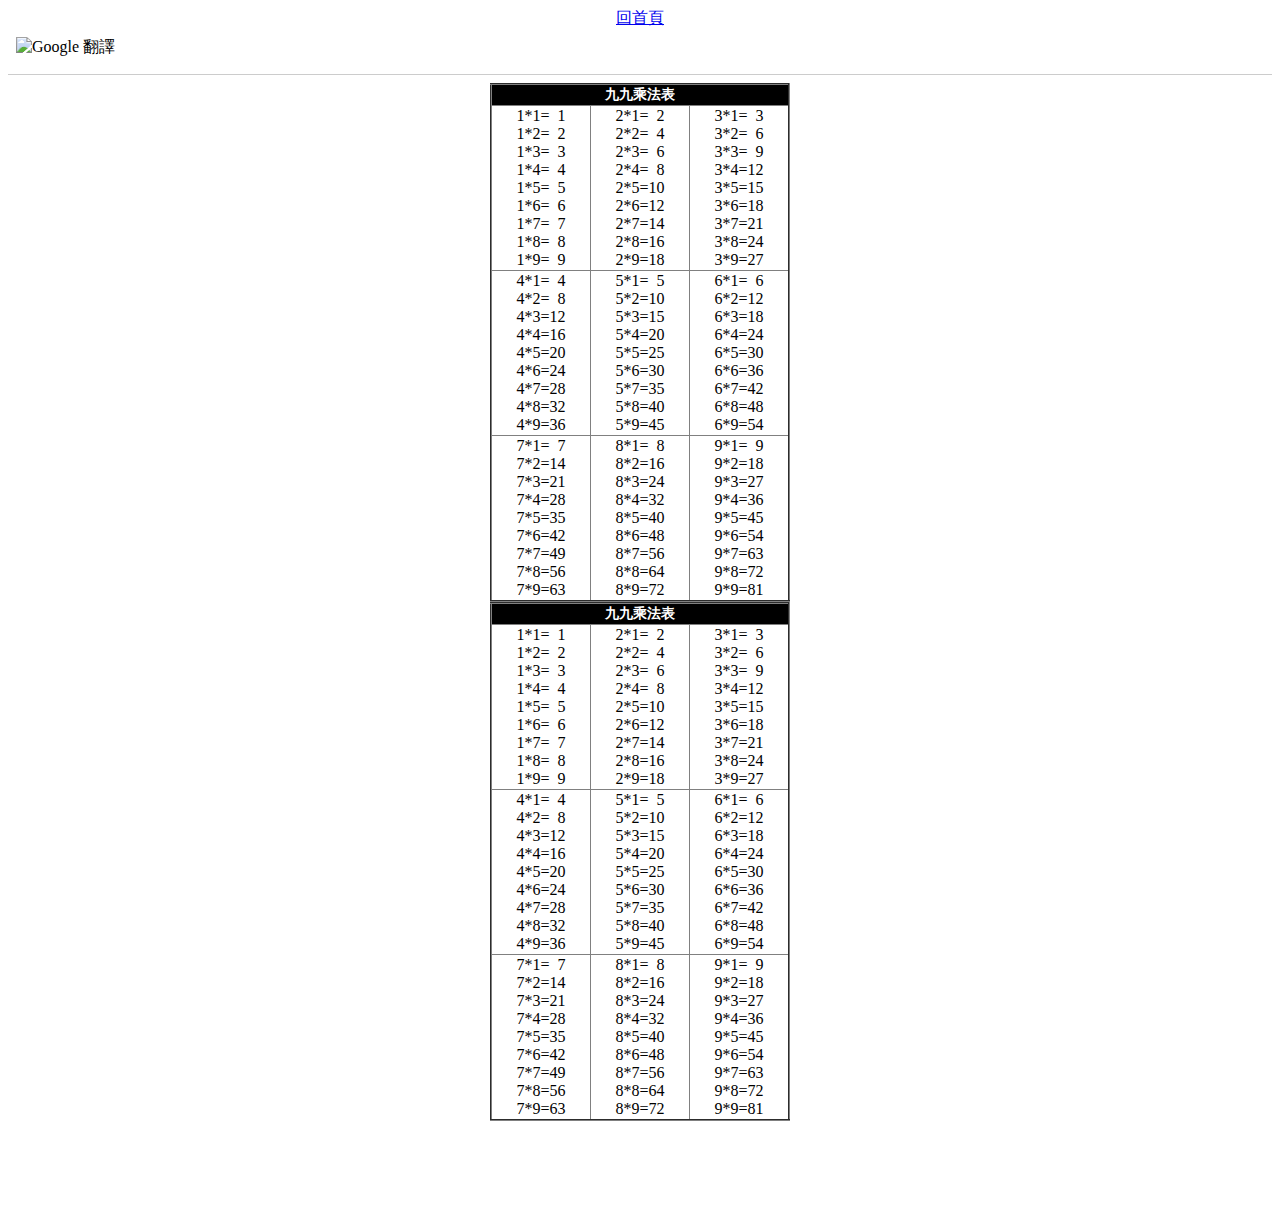
==== 1229.html @ fad03269 "Add files via upload" ====
<!DOCTYPE html>
<html lang="en">
<head>
	<meta charset="UTF-8">
	<meta name="viewport" content="width=device-width, initial-scale=1.0">
	<title>作業5</title>
</head>
<body>
	<center>
		<a href="網址">回首頁</a>
	</center>
<script>
	document.write("<table align=\"center\" width=\"300\" border=\"1\" style=\"border-collapse: collapse; border-width: 2px\">"+
		"<thead>"+
			"<td colspan=\"3\" align=\"center\" bgcolor=\"black\" style=\"color: #FFFFFF; font-size: 14px; font-weight: bold\">"+
				"九九乘法表"+
			"</td>");
	for (var i = 0, firstNum = 1; i < 3; firstNum % 3 == 0 ? i++ : i, firstNum++){
		if(firstNum == 4 || firstNum == 7)
			document.writeln("</tr>");
		if(firstNum % 3 == 1)
			document.writeln("<tr align=\"center\">");
		document.write("<td>");
			for (var j = 1; j < 10; j++)
				if(firstNum*j < 10)
					document.write(firstNum+"*"+j+"=&nbsp;&nbsp;"+firstNum*j+"<br>");
				else
					document.write(firstNum+"*"+j+"="+firstNum*j+"<br>");
		document.write("</td>");
	}
	document.write("</tr></thead>");
</script>
	<div id="goog-gt-tt" class="skiptranslate" dir="ltr">
		<div style="padding: 8px;">
			<div>
				<div class="logo"><img src="https://www.gstatic.com/images/branding/product/1x/translate_24dp.png" width="20" height="20" alt="Google 翻譯">
			</div>
		</div>
	</div>
<div class="started-activity-container">
	<hr style="color: #CCC; background-color: #CCC; height: 1px; border: none;">
	<div class="activity-root">
	</div>
</div>
</div>
<div class="status-message" style="display: none;">
</div>
</div>
<table align="center" width="300" border="1" style="border-collapse: collapse; border-width: 2px">
				<thead>
					<tr>
			<td colspan="3" align="center" bgcolor="black" style="color: #FFFFFF; font-size: 14px; font-weight: bold">九九乘法表</td>
		</tr>
		<tr align="center">
			<td>
				1*1=&nbsp;&nbsp;1
				<br>
				1*2=&nbsp;&nbsp;2
				<br>
				1*3=&nbsp;&nbsp;3
				<br>
				1*4=&nbsp;&nbsp;4
				<br>
				1*5=&nbsp;&nbsp;5
				<br>
				1*6=&nbsp;&nbsp;6
				<br>
				1*7=&nbsp;&nbsp;7
				<br>
				1*8=&nbsp;&nbsp;8
				<br>
				1*9=&nbsp;&nbsp;9
				<br>
			</td>
			<td>
				2*1=&nbsp;&nbsp;2
				<br>
				2*2=&nbsp;&nbsp;4
				<br>
				2*3=&nbsp;&nbsp;6
				<br>
				2*4=&nbsp;&nbsp;8
				<br>
				2*5=10
				<br>
				2*6=12
				<br>
				2*7=14
				<br>
				2*8=16
				<br>
				2*9=18
				<br>
			</td>
			<td>
				3*1=&nbsp;&nbsp;3
				<br>
				3*2=&nbsp;&nbsp;6
				<br>
				3*3=&nbsp;&nbsp;9
				<br>
				3*4=12
				<br>
				3*5=15
				<br>
				3*6=18
				<br>
				3*7=21
				<br>
				3*8=24
				<br>
				3*9=27
				<br>
			</td>
		</tr>
		<tr align="center">
			<td>
				4*1=&nbsp;&nbsp;4
				<br>
				4*2=&nbsp;&nbsp;8
				<br>
				4*3=12
				<br>
				4*4=16
				<br>
				4*5=20
				<br>
				4*6=24
				<br>
				4*7=28
				<br>
				4*8=32
				<br>
				4*9=36
				<br>
			</td>
			<td>
				5*1=&nbsp;&nbsp;5
				<br>
				5*2=10
				<br>
				5*3=15
				<br>
				5*4=20
				<br>
				5*5=25
				<br>
				5*6=30
				<br>
				5*7=35
				<br>
				5*8=40
				<br>
				5*9=45
				<br>
			</td>
			<td>
				6*1=&nbsp;&nbsp;6
				<br>
				6*2=12
				<br>
				6*3=18
				<br>
				6*4=24
				<br>
				6*5=30
				<br>
				6*6=36
				<br>
				6*7=42
				<br>
				6*8=48
				<br>
				6*9=54
				<br>
			</td>
		</tr>
		<tr align="center">
			<td>
				7*1=&nbsp;&nbsp;7
				<br>
				7*2=14
				<br>
				7*3=21
				<br>
				7*4=28
				<br>
				7*5=35
				<br>
				7*6=42
				<br>
				7*7=49
				<br>
				7*8=56
				<br>
				7*9=63
				<br>
			</td>
			<td>
				8*1=&nbsp;&nbsp;8
				<br>
				8*2=16
				<br>
				8*3=24
				<br>
				8*4=32
				<br>
				8*5=40
				<br>
				8*6=48
				<br>
				8*7=56
				<br>
				8*8=64
				<br>
				8*9=72
				<br>
			</td>
			<td>
				9*1=&nbsp;&nbsp;9
				<br>
				9*2=18
				<br>
				9*3=27
				<br>
				9*4=36
				<br>
				9*5=45
				<br>
				9*6=54
				<br>
				9*7=63
				<br>
				9*8=72
				<br>
				9*9=81
				<br>
			</td>
		</tr>
	</thead>
</table>
<div class="goog-te-spinner-pos">
	<div class="goog-te-spinner-animation">
		<svg xmlns="http://www.w3.org/2000/svg" class="goog-te-spinner" width="96px" height="96px" viewBox="0 0 66 66">
			<circle class="goog-te-spinner-path" fill="none" stroke-width="6" stroke-linecap="round" cx="33" cy="33" r="30"></circle>
		</svg>
	</div>
</div>
</body>
</html>
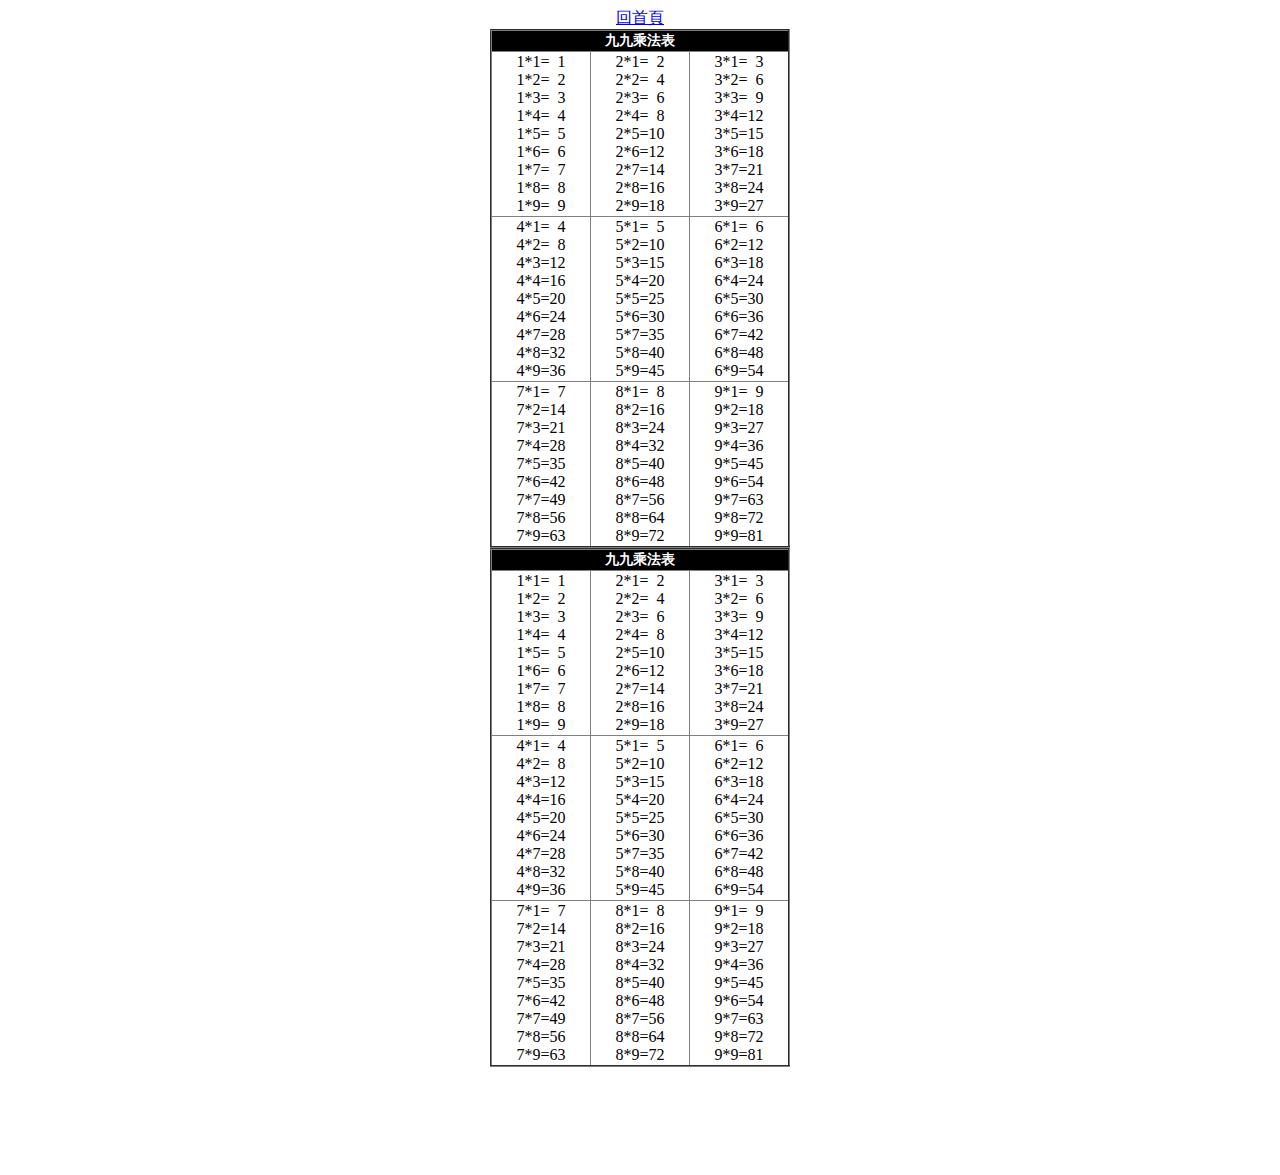
==== commit a3ce8a9d: "Update 1229.html" ====
--- a/1229.html
+++ b/1229.html
@@ -30,22 +30,6 @@
 	}
 	document.write("</tr></thead>");
 </script>
-	<div id="goog-gt-tt" class="skiptranslate" dir="ltr">
-		<div style="padding: 8px;">
-			<div>
-				<div class="logo"><img src="https://www.gstatic.com/images/branding/product/1x/translate_24dp.png" width="20" height="20" alt="Google 翻譯">
-			</div>
-		</div>
-	</div>
-<div class="started-activity-container">
-	<hr style="color: #CCC; background-color: #CCC; height: 1px; border: none;">
-	<div class="activity-root">
-	</div>
-</div>
-</div>
-<div class="status-message" style="display: none;">
-</div>
-</div>
 <table align="center" width="300" border="1" style="border-collapse: collapse; border-width: 2px">
 				<thead>
 					<tr>
@@ -247,4 +231,4 @@
 	</div>
 </div>
 </body>
-</html>+</html>
